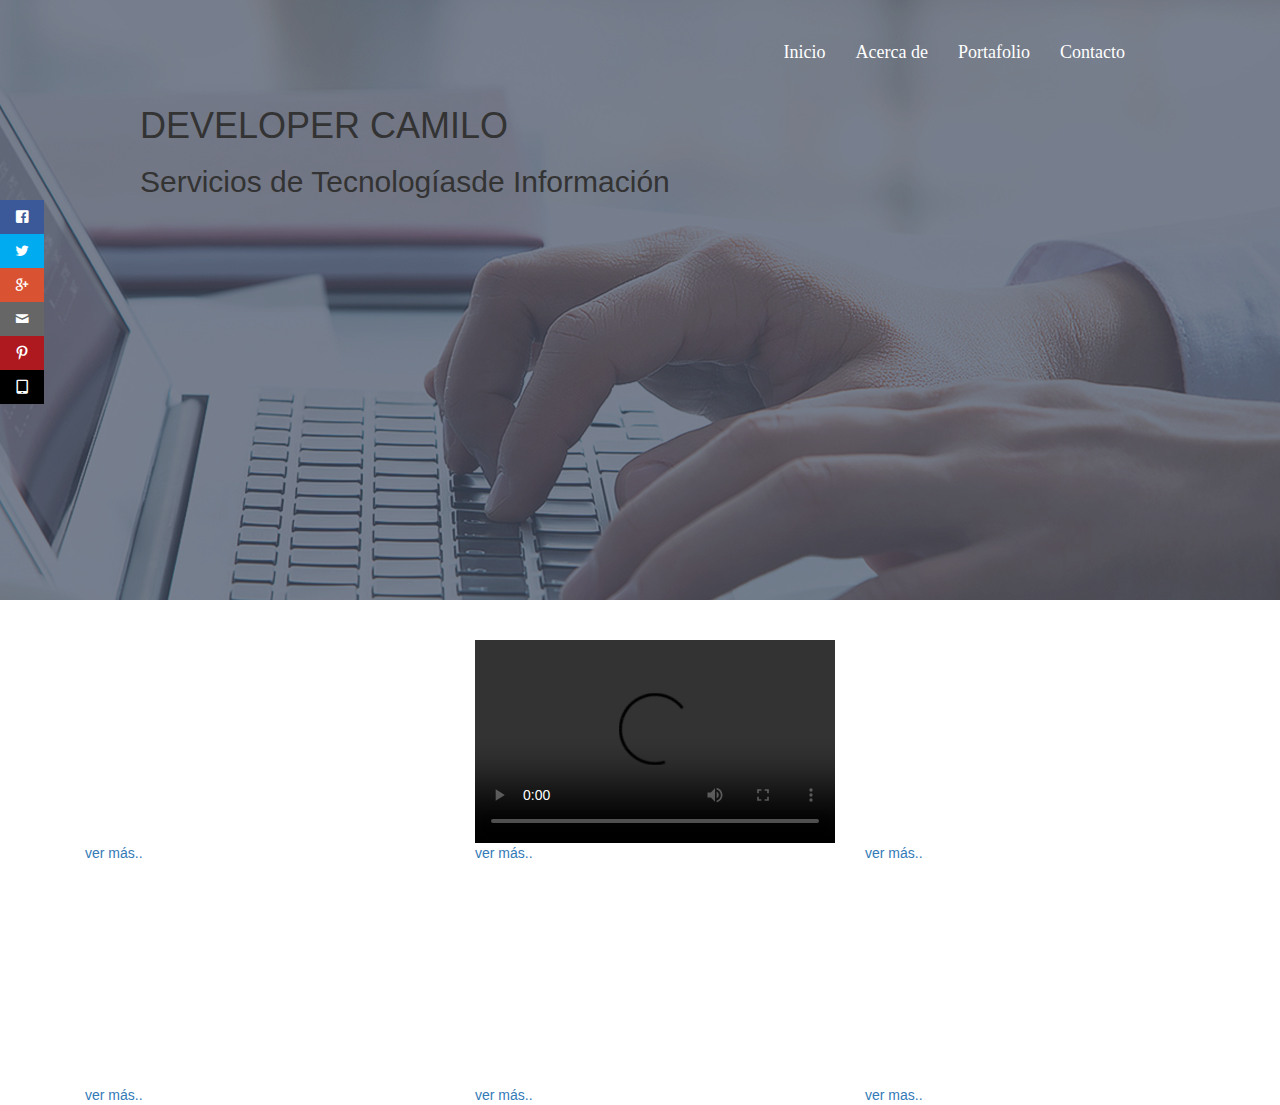
==== portafolio.html @ 32fa4f08 "updated" ====
<!DOCTYPE html>
<html lang="en">
<head>
    <meta charset="UTF-8">
    <meta http-equiv="X-UA-Compatible" content="IE=edge">
    <meta name="viewport" content="width=device-width, initial-scale=1.0">
    <title>Portafolio Videos</title>
    <!-- Banner avisos publicitarios -->
    <link rel="stylesheet" href="css/EstilosRedesSociales.css">
    <link rel="stylesheet" href="css/fontsRedesSociales.css">
    <!-- Estilos personalisados para el banner-->
    <link rel="stylesheet" href="css/estilos.css">
    <!-- Bootstrap -->
    <link href="css/bootstrap.css" rel="stylesheet" >
</head>
<body>
    <header>
        <div class="contenedor">
            <nav class="menu">
                <a href="index.html">Inicio</a>
                <a href="acerca.html">Acerca de</a>
                <a href="portafolio.html">Portafolio</a>
                <a href="contacto.html">Contacto</a>
            </nav>
            <div class="contenedor-header">
                <h1 class="titulo-header">DEVELOPER CAMILO</h1>
                <span class="linea-header"></span>
                <h2 class="texto-header"> Servicios de Tecnologías<span class="desaparecer">de Información </span></h2>
            </div>
        </div>
    </header>
    <div class="container">
    <br>
    <br>
    <div class="social">
        <ul>
            <li><a href="https://www.facebook.com/Idat.ActivaTuPotencial/?fref=ts" target="_blank" class="icon-facebook"> </a></li>
                <li><a href="https://twitter.com/" target="_blank" class="icon-twitter"> </a></li>
                <li><a href="https://www.google.com.pe/?gfe_rd=cr&ei=TqocVrikN5aZmAH1wIHgCg" target="_blank" class="icon-google"> </a></li>
                <li><a href="mailto:" class="icon-mail"> </a></li>
                <li><a href="http://www.falabella.com.pe/falabella-pe" target="_blank" class="icon-pinterest"> </a></li>
            <li><a href="https://www.android.com/" target="_blank" class="icon-tablet"> </a></li>
        </ul>
    </div>
    <!-- parte 1-->
        <div class="container">
    <div class="row">
            <div class="col-sm-4">
                <div class="embed-responsive embed-responsive-16by9">
                    <iframe width="560" height="315" src="https://www.youtube.com/embed/tIRBQBfngnY?list=TLGG2a6DbK0ovY0yODA0MjAyMQ" frameborder="0" allowfullscreen></iframe>
                </div>
                    <a href="#" target="_blank" title="ver PDF">ver más..</a>
            </div>
            <div class="col-sm-4">
                <div class="embed-responsive embed-responsive-16by9">
                    <video controls src="video/video_certus.mp4"></video>
                </div>
                    <a href="https://www.youtube.com/watch?v=MoB81YhNbVo" target="_blank" title="ver PDF">ver más..</a>
        </div>
            <div class="col-sm-4">
                <div class="embed-responsive embed-responsive-16by9">
                    <iframe width="560" height="315" src="https://www.youtube.com/embed/knvy-ZobFQo" frameborder="0" allowfullscreen></iframe>
                </div>
                <a href="#" target="_blank" title="ver PDF">ver más..</a>
            </div>
        </div>
    </div>
        <br>
    <!-- parte 2-->
    <div class="container">
<div class="row">
    <div class="col-sm-4">
            <div class="embed-responsive embed-responsive-16by9">
                <iframe width="560" height="315" src="https://www.youtube.com/embed/61JzoE--hGE" frameborder="0" allowfullscreen></iframe>
            </div>
            <a href="https://www.youtube.com/watch?v=DRdrK-cxFWc" target="_blank" title="ver PDF">ver más..</a>
        </div>
        <div class="col-sm-4">
                <div class="embed-responsive embed-responsive-16by9">
                        <iframe width="560" height="315" src="https://www.youtube.com/embed/0UH5xaeZgOA" frameborder="0" allowfullscreen></iframe>
                </div>
                    <a href="#" target="_blank" title="ver PDF">ver más..</a>
        </div>
            <div class="col-sm-4">
                <div class="embed-responsive embed-responsive-16by9">
                            <iframe width="560" height="315" src="https://www.youtube.com/embed/KO71eLIqCwA" frameborder="0" allowfullscreen></iframe>
                </div>
                        <a href="https://youtu.be/KO71eLiq" target="_blank" title="ver PDF">ver mas..</a>
            </div>
    </div>
</div>
    </div>
    </div>
    
</body>
</html>
---- css/EstilosRedesSociales.css ----
@charset "utf-8";
/* CSS Document */

*{
	margin:0;
	padding:0;
	-webkit-box-sizing: border-box;
	-moz-box-sizing:border-box;
	box-sizing:border-box;
}

.social{
	position:fixed;
	left:0;
	top:200px;
	z-index:2000;	
		
}

.social ul{
	list-style:none;	
	
}

.social ul li a{
	display:inline-block;
	color: 	#fff;
	background:#000;
	padding: 10px 15px;
	text-decoration:none;
	-webkit-transition:all 500ms ease;
	-o-transition:all 500ms ease;
	transition:all 500ms ease;
	
	
}

.social ul li .icon-facebook{background:#3B5998;}
.social ul li .icon-twitter{background:#00ABF0;}
.social ul li .icon-google{background:#D95232;}
.social ul li .icon-pinterest{background:#AE181F;}
.social ul li .icon-mail{background:#666666;}

.social ul li a:hover{
	padding: 10px 30px;
	background:#000;
	
}
---- css/fontsRedesSociales.css ----
@font-face {
  font-family: 'icomoon';
  src:  url('fonts/icomoon.eot?q1pa5y');
  src:  url('fonts/icomoon.eot?q1pa5y#iefix') format('embedded-opentype'),
    url('fonts/icomoon.ttf?q1pa5y') format('truetype'),
    url('fonts/icomoon.woff?q1pa5y') format('woff'),
    url('fonts/icomoon.svg?q1pa5y#icomoon') format('svg');
  font-weight: normal;
  font-style: normal;
}

[class^="icon-"], [class*=" icon-"] {
  /* use !important to prevent issues with browser extensions that change fonts */
  font-family: 'icomoon' !important;
  speak: none;
  font-style: normal;
  font-weight: normal;
  font-variant: normal;
  text-transform: none;
  line-height: 1;

  /* Better Font Rendering =========== */
  -webkit-font-smoothing: antialiased;
  -moz-osx-font-smoothing: grayscale;
}

.icon-add-to-list:before {
  content: "\e900";
}
.icon-classic-computer:before {
  content: "\e901";
}
.icon-controller-fast-backward:before {
  content: "\e902";
}
.icon-creative-commons-attribution:before {
  content: "\e903";
}
.icon-creative-commons-noderivs:before {
  content: "\e904";
}
.icon-creative-commons-noncommercial-eu:before {
  content: "\e905";
}
.icon-creative-commons-noncommercial-us:before {
  content: "\e906";
}
.icon-creative-commons-public-domain:before {
  content: "\e907";
}
.icon-creative-commons-remix:before {
  content: "\e908";
}
.icon-creative-commons-share:before {
  content: "\e909";
}
.icon-creative-commons-sharealike:before {
  content: "\e90a";
}
.icon-creative-commons:before {
  content: "\e90b";
}
.icon-document-landscape:before {
  content: "\e90c";
}
.icon-remove-user:before {
  content: "\e90d";
}
.icon-warning:before {
  content: "\e90e";
}
.icon-arrow-bold-down:before {
  content: "\e90f";
}
.icon-arrow-bold-left:before {
  content: "\e910";
}
.icon-arrow-bold-right:before {
  content: "\e911";
}
.icon-arrow-bold-up:before {
  content: "\e912";
}
.icon-arrow-down:before {
  content: "\e913";
}
.icon-arrow-left:before {
  content: "\e914";
}
.icon-arrow-long-down:before {
  content: "\e915";
}
.icon-arrow-long-left:before {
  content: "\e916";
}
.icon-arrow-long-right:before {
  content: "\e917";
}
.icon-arrow-long-up:before {
  content: "\e918";
}
.icon-arrow-right:before {
  content: "\e919";
}
.icon-arrow-up:before {
  content: "\e91a";
}
.icon-arrow-with-circle-down:before {
  content: "\e91b";
}
.icon-arrow-with-circle-left:before {
  content: "\e91c";
}
.icon-arrow-with-circle-right:before {
  content: "\e91d";
}
.icon-arrow-with-circle-up:before {
  content: "\e91e";
}
.icon-bookmark:before {
  content: "\e91f";
}
.icon-bookmarks:before {
  content: "\e920";
}
.icon-chevron-down:before {
  content: "\e921";
}
.icon-chevron-left:before {
  content: "\e922";
}
.icon-chevron-right:before {
  content: "\e923";
}
.icon-chevron-small-down:before {
  content: "\e924";
}
.icon-chevron-small-left:before {
  content: "\e925";
}
.icon-chevron-small-right:before {
  content: "\e926";
}
.icon-chevron-small-up:before {
  content: "\e927";
}
.icon-chevron-thin-down:before {
  content: "\e928";
}
.icon-chevron-thin-left:before {
  content: "\e929";
}
.icon-chevron-thin-right:before {
  content: "\e92a";
}
.icon-chevron-thin-up:before {
  content: "\e92b";
}
.icon-chevron-up:before {
  content: "\e92c";
}
.icon-chevron-with-circle-down:before {
  content: "\e92d";
}
.icon-chevron-with-circle-left:before {
  content: "\e92e";
}
.icon-chevron-with-circle-right:before {
  content: "\e92f";
}
.icon-chevron-with-circle-up:before {
  content: "\e930";
}
.icon-cloud:before {
  content: "\e931";
}
.icon-controller-fast-forward:before {
  content: "\e932";
}
.icon-controller-jump-to-start:before {
  content: "\e933";
}
.icon-controller-next:before {
  content: "\e934";
}
.icon-controller-paus:before {
  content: "\e935";
}
.icon-controller-play:before {
  content: "\e936";
}
.icon-controller-record:before {
  content: "\e937";
}
.icon-controller-stop:before {
  content: "\e938";
}
.icon-controller-volume:before {
  content: "\e939";
}
.icon-dot-single:before {
  content: "\e93a";
}
.icon-dots-three-horizontal:before {
  content: "\e93b";
}
.icon-dots-three-vertical:before {
  content: "\e93c";
}
.icon-dots-two-horizontal:before {
  content: "\e93d";
}
.icon-dots-two-vertical:before {
  content: "\e93e";
}
.icon-download:before {
  content: "\e93f";
}
.icon-emoji-flirt:before {
  content: "\e940";
}
.icon-flow-branch:before {
  content: "\e941";
}
.icon-flow-cascade:before {
  content: "\e942";
}
.icon-flow-line:before {
  content: "\e943";
}
.icon-flow-parallel:before {
  content: "\e944";
}
.icon-flow-tree:before {
  content: "\e945";
}
.icon-install:before {
  content: "\e946";
}
.icon-layers:before {
  content: "\e947";
}
.icon-open-book:before {
  content: "\e948";
}
.icon-resize-100:before {
  content: "\e949";
}
.icon-resize-full-screen:before {
  content: "\e94a";
}
.icon-save:before {
  content: "\e94b";
}
.icon-select-arrows:before {
  content: "\e94c";
}
.icon-sound-mute:before {
  content: "\e94d";
}
.icon-sound:before {
  content: "\e94e";
}
.icon-trash:before {
  content: "\e94f";
}
.icon-triangle-down:before {
  content: "\e950";
}
.icon-triangle-left:before {
  content: "\e951";
}
.icon-triangle-right:before {
  content: "\e952";
}
.icon-triangle-up:before {
  content: "\e953";
}
.icon-uninstall:before {
  content: "\e954";
}
.icon-upload-to-cloud:before {
  content: "\e955";
}
.icon-upload:before {
  content: "\e956";
}
.icon-add-user:before {
  content: "\e957";
}
.icon-address:before {
  content: "\e958";
}
.icon-adjust:before {
  content: "\e959";
}
.icon-air:before {
  content: "\e95a";
}
.icon-aircraft-landing:before {
  content: "\e95b";
}
.icon-aircraft-take-off:before {
  content: "\e95c";
}
.icon-aircraft:before {
  content: "\e95d";
}
.icon-align-bottom:before {
  content: "\e95e";
}
.icon-align-horizontal-middle:before {
  content: "\e95f";
}
.icon-align-left:before {
  content: "\e960";
}
.icon-align-right:before {
  content: "\e961";
}
.icon-align-top:before {
  content: "\e962";
}
.icon-align-vertical-middle:before {
  content: "\e963";
}
.icon-archive:before {
  content: "\e964";
}
.icon-area-graph:before {
  content: "\e965";
}
.icon-attachment:before {
  content: "\e966";
}
.icon-awareness-ribbon:before {
  content: "\e967";
}
.icon-back-in-time:before {
  content: "\e968";
}
.icon-back:before {
  content: "\e969";
}
.icon-bar-graph:before {
  content: "\e96a";
}
.icon-battery:before {
  content: "\e96b";
}
.icon-beamed-note:before {
  content: "\e96c";
}
.icon-bell:before {
  content: "\e96d";
}
.icon-blackboard:before {
  content: "\e96e";
}
.icon-block:before {
  content: "\e96f";
}
.icon-book:before {
  content: "\e970";
}
.icon-bowl:before {
  content: "\e971";
}
.icon-box:before {
  content: "\e972";
}
.icon-briefcase:before {
  content: "\e973";
}
.icon-browser:before {
  content: "\e974";
}
.icon-brush:before {
  content: "\e975";
}
.icon-bucket:before {
  content: "\e976";
}
.icon-cake:before {
  content: "\e977";
}
.icon-calculator:before {
  content: "\e978";
}
.icon-calendar:before {
  content: "\e979";
}
.icon-camera:before {
  content: "\e97a";
}
.icon-ccw:before {
  content: "\e97b";
}
.icon-chat:before {
  content: "\e97c";
}
.icon-check:before {
  content: "\e97d";
}
.icon-circle-with-cross:before {
  content: "\e97e";
}
.icon-circle-with-minus:before {
  content: "\e97f";
}
.icon-circle-with-plus:before {
  content: "\e980";
}
.icon-circle:before {
  content: "\e981";
}
.icon-circular-graph:before {
  content: "\e982";
}
.icon-clapperboard:before {
  content: "\e983";
}
.icon-clipboard:before {
  content: "\e984";
}
.icon-clock:before {
  content: "\e985";
}
.icon-code:before {
  content: "\e986";
}
.icon-cog:before {
  content: "\e987";
}
.icon-colours:before {
  content: "\e988";
}
.icon-compass:before {
  content: "\e989";
}
.icon-copy:before {
  content: "\e98a";
}
.icon-credit-card:before {
  content: "\e98b";
}
.icon-credit:before {
  content: "\e98c";
}
.icon-cross:before {
  content: "\e98d";
}
.icon-cup:before {
  content: "\e98e";
}
.icon-cw:before {
  content: "\e98f";
}
.icon-cycle:before {
  content: "\e990";
}
.icon-database:before {
  content: "\e991";
}
.icon-dial-pad:before {
  content: "\e992";
}
.icon-direction:before {
  content: "\e993";
}
.icon-document:before {
  content: "\e994";
}
.icon-documents:before {
  content: "\e995";
}
.icon-drink:before {
  content: "\e996";
}
.icon-drive:before {
  content: "\e997";
}
.icon-drop:before {
  content: "\e998";
}
.icon-edit:before {
  content: "\e999";
}
.icon-email:before {
  content: "\e99a";
}
.icon-emoji-happy:before {
  content: "\e99b";
}
.icon-emoji-neutral:before {
  content: "\e99c";
}
.icon-emoji-sad:before {
  content: "\e99d";
}
.icon-erase:before {
  content: "\e99e";
}
.icon-eraser:before {
  content: "\e99f";
}
.icon-export:before {
  content: "\e9a0";
}
.icon-eye:before {
  content: "\e9a1";
}
.icon-feather:before {
  content: "\e9a2";
}
.icon-flag:before {
  content: "\e9a3";
}
.icon-flash:before {
  content: "\e9a4";
}
.icon-flashlight:before {
  content: "\e9a5";
}
.icon-flat-brush:before {
  content: "\e9a6";
}
.icon-folder-images:before {
  content: "\e9a7";
}
.icon-folder-music:before {
  content: "\e9a8";
}
.icon-folder-video:before {
  content: "\e9a9";
}
.icon-folder:before {
  content: "\e9aa";
}
.icon-forward:before {
  content: "\e9ab";
}
.icon-funnel:before {
  content: "\e9ac";
}
.icon-game-controller:before {
  content: "\e9ad";
}
.icon-gauge:before {
  content: "\e9ae";
}
.icon-globe:before {
  content: "\e9af";
}
.icon-graduation-cap:before {
  content: "\e9b0";
}
.icon-grid:before {
  content: "\e9b1";
}
.icon-hair-cross:before {
  content: "\e9b2";
}
.icon-hand:before {
  content: "\e9b3";
}
.icon-heart-outlined:before {
  content: "\e9b4";
}
.icon-heart:before {
  content: "\e9b5";
}
.icon-help-with-circle:before {
  content: "\e9b6";
}
.icon-help:before {
  content: "\e9b7";
}
.icon-home:before {
  content: "\e9b8";
}
.icon-hour-glass:before {
  content: "\e9b9";
}
.icon-image-inverted:before {
  content: "\e9ba";
}
.icon-image:before {
  content: "\e9bb";
}
.icon-images:before {
  content: "\e9bc";
}
.icon-inbox:before {
  content: "\e9bd";
}
.icon-infinity:before {
  content: "\e9be";
}
.icon-info-with-circle:before {
  content: "\e9bf";
}
.icon-info:before {
  content: "\e9c0";
}
.icon-key:before {
  content: "\e9c1";
}
.icon-keyboard:before {
  content: "\e9c2";
}
.icon-lab-flask:before {
  content: "\e9c3";
}
.icon-landline:before {
  content: "\e9c4";
}
.icon-language:before {
  content: "\e9c5";
}
.icon-laptop:before {
  content: "\e9c6";
}
.icon-leaf:before {
  content: "\e9c7";
}
.icon-level-down:before {
  content: "\e9c8";
}
.icon-level-up:before {
  content: "\e9c9";
}
.icon-lifebuoy:before {
  content: "\e9ca";
}
.icon-light-bulb:before {
  content: "\e9cb";
}
.icon-light-down:before {
  content: "\e9cc";
}
.icon-light-up:before {
  content: "\e9cd";
}
.icon-line-graph:before {
  content: "\e9ce";
}
.icon-link:before {
  content: "\e9cf";
}
.icon-list:before {
  content: "\e9d0";
}
.icon-location-pin:before {
  content: "\e9d1";
}
.icon-location:before {
  content: "\e9d2";
}
.icon-lock-open:before {
  content: "\e9d3";
}
.icon-lock:before {
  content: "\e9d4";
}
.icon-log-out:before {
  content: "\e9d5";
}
.icon-login:before {
  content: "\e9d6";
}
.icon-loop:before {
  content: "\e9d7";
}
.icon-magnet:before {
  content: "\e9d8";
}
.icon-magnifying-glass:before {
  content: "\e9d9";
}
.icon-mail:before {
  content: "\e9da";
}
.icon-man:before {
  content: "\e9db";
}
.icon-map:before {
  content: "\e9dc";
}
.icon-mask:before {
  content: "\e9dd";
}
.icon-medal:before {
  content: "\e9de";
}
.icon-megaphone:before {
  content: "\e9df";
}
.icon-menu:before {
  content: "\e9e0";
}
.icon-message:before {
  content: "\e9e1";
}
.icon-mic:before {
  content: "\e9e2";
}
.icon-minus:before {
  content: "\e9e3";
}
.icon-mobile:before {
  content: "\e9e4";
}
.icon-modern-mic:before {
  content: "\e9e5";
}
.icon-moon:before {
  content: "\e9e6";
}
.icon-mouse:before {
  content: "\e9e7";
}
.icon-music:before {
  content: "\e9e8";
}
.icon-network:before {
  content: "\e9e9";
}
.icon-new-message:before {
  content: "\e9ea";
}
.icon-new:before {
  content: "\e9eb";
}
.icon-news:before {
  content: "\e9ec";
}
.icon-note:before {
  content: "\e9ed";
}
.icon-notification:before {
  content: "\e9ee";
}
.icon-old-mobile:before {
  content: "\e9ef";
}
.icon-old-phone:before {
  content: "\e9f0";
}
.icon-palette:before {
  content: "\e9f1";
}
.icon-paper-plane:before {
  content: "\e9f2";
}
.icon-pencil:before {
  content: "\e9f3";
}
.icon-phone:before {
  content: "\e9f4";
}
.icon-pie-chart:before {
  content: "\e9f5";
}
.icon-pin:before {
  content: "\e9f6";
}
.icon-plus:before {
  content: "\e9f7";
}
.icon-popup:before {
  content: "\e9f8";
}
.icon-power-plug:before {
  content: "\e9f9";
}
.icon-price-ribbon:before {
  content: "\e9fa";
}
.icon-price-tag:before {
  content: "\e9fb";
}
.icon-print:before {
  content: "\e9fc";
}
.icon-progress-empty:before {
  content: "\e9fd";
}
.icon-progress-full:before {
  content: "\e9fe";
}
.icon-progress-one:before {
  content: "\e9ff";
}
.icon-progress-two:before {
  content: "\ea00";
}
.icon-publish:before {
  content: "\ea01";
}
.icon-quote:before {
  content: "\ea02";
}
.icon-radio:before {
  content: "\ea03";
}
.icon-reply-all:before {
  content: "\ea04";
}
.icon-reply:before {
  content: "\ea05";
}
.icon-retweet:before {
  content: "\ea06";
}
.icon-rocket:before {
  content: "\ea07";
}
.icon-round-brush:before {
  content: "\ea08";
}
.icon-rss:before {
  content: "\ea09";
}
.icon-ruler:before {
  content: "\ea0a";
}
.icon-scissors:before {
  content: "\ea0b";
}
.icon-share-alternitive:before {
  content: "\ea0c";
}
.icon-share:before {
  content: "\ea0d";
}
.icon-shareable:before {
  content: "\ea0e";
}
.icon-shield:before {
  content: "\ea0f";
}
.icon-shop:before {
  content: "\ea10";
}
.icon-shopping-bag:before {
  content: "\ea11";
}
.icon-shopping-basket:before {
  content: "\ea12";
}
.icon-shopping-cart:before {
  content: "\ea13";
}
.icon-shuffle:before {
  content: "\ea14";
}
.icon-signal:before {
  content: "\ea15";
}
.icon-sound-mix:before {
  content: "\ea16";
}
.icon-sports-club:before {
  content: "\ea17";
}
.icon-spreadsheet:before {
  content: "\ea18";
}
.icon-squared-cross:before {
  content: "\ea19";
}
.icon-squared-minus:before {
  content: "\ea1a";
}
.icon-squared-plus:before {
  content: "\ea1b";
}
.icon-star-outlined:before {
  content: "\ea1c";
}
.icon-star:before {
  content: "\ea1d";
}
.icon-stopwatch:before {
  content: "\ea1e";
}
.icon-suitcase:before {
  content: "\ea1f";
}
.icon-swap:before {
  content: "\ea20";
}
.icon-sweden:before {
  content: "\ea21";
}
.icon-switch:before {
  content: "\ea22";
}
.icon-tablet:before {
  content: "\ea23";
}
.icon-tag:before {
  content: "\ea24";
}
.icon-text-document-inverted:before {
  content: "\ea25";
}
.icon-text-document:before {
  content: "\ea26";
}
.icon-text:before {
  content: "\ea27";
}
.icon-thermometer:before {
  content: "\ea28";
}
.icon-thumbs-down:before {
  content: "\ea29";
}
.icon-thumbs-up:before {
  content: "\ea2a";
}
.icon-thunder-cloud:before {
  content: "\ea2b";
}
.icon-ticket:before {
  content: "\ea2c";
}
.icon-time-slot:before {
  content: "\ea2d";
}
.icon-tools:before {
  content: "\ea2e";
}
.icon-traffic-cone:before {
  content: "\ea2f";
}
.icon-tree:before {
  content: "\ea30";
}
.icon-trophy:before {
  content: "\ea31";
}
.icon-tv:before {
  content: "\ea32";
}
.icon-typing:before {
  content: "\ea33";
}
.icon-unread:before {
  content: "\ea34";
}
.icon-untag:before {
  content: "\ea35";
}
.icon-user:before {
  content: "\ea36";
}
.icon-users:before {
  content: "\ea37";
}
.icon-v-card:before {
  content: "\ea38";
}
.icon-video:before {
  content: "\ea39";
}
.icon-vinyl:before {
  content: "\ea3a";
}
.icon-voicemail:before {
  content: "\ea3b";
}
.icon-wallet:before {
  content: "\ea3c";
}
.icon-water:before {
  content: "\ea3d";
}
.icon-500px-with-circle:before {
  content: "\ea3e";
}
.icon-500px:before {
  content: "\ea3f";
}
.icon-basecamp:before {
  content: "\ea40";
}
.icon-behance:before {
  content: "\ea41";
}
.icon-creative-cloud:before {
  content: "\ea42";
}
.icon-dropbox:before {
  content: "\ea43";
}
.icon-evernote:before {
  content: "\ea44";
}
.icon-flattr:before {
  content: "\ea45";
}
.icon-foursquare:before {
  content: "\ea46";
}
.icon-google-drive:before {
  content: "\ea47";
}
.icon-google-hangouts:before {
  content: "\ea48";
}
.icon-grooveshark:before {
  content: "\ea49";
}
.icon-icloud:before {
  content: "\ea4a";
}
.icon-mixi:before {
  content: "\ea4b";
}
.icon-onedrive:before {
  content: "\ea4c";
}
.icon-paypal:before {
  content: "\ea4d";
}
.icon-picasa:before {
  content: "\ea4e";
}
.icon-qq:before {
  content: "\ea4f";
}
.icon-rdio-with-circle:before {
  content: "\ea50";
}
.icon-renren:before {
  content: "\ea51";
}
.icon-scribd:before {
  content: "\ea52";
}
.icon-sina-weibo:before {
  content: "\ea53";
}
.icon-skype-with-circle:before {
  content: "\ea54";
}
.icon-skype:before {
  content: "\ea55";
}
.icon-slideshare:before {
  content: "\ea56";
}
.icon-smashing:before {
  content: "\ea57";
}
.icon-soundcloud:before {
  content: "\ea58";
}
.icon-spotify-with-circle:before {
  content: "\ea59";
}
.icon-spotify:before {
  content: "\ea5a";
}
.icon-swarm:before {
  content: "\ea5b";
}
.icon-vine-with-circle:before {
  content: "\ea5c";
}
.icon-vine:before {
  content: "\ea5d";
}
.icon-vk-alternitive:before {
  content: "\ea5e";
}
.icon-vk-with-circle:before {
  content: "\ea5f";
}
.icon-vk:before {
  content: "\ea60";
}
.icon-xing-with-circle:before {
  content: "\ea61";
}
.icon-xing:before {
  content: "\ea62";
}
.icon-yelp:before {
  content: "\ea63";
}
.icon-dribbble-with-circle:before {
  content: "\ea64";
}
.icon-dribbble:before {
  content: "\ea65";
}
.icon-facebook-with-circle:before {
  content: "\ea66";
}
.icon-facebook:before {
  content: "\ea67";
}
.icon-flickr-with-circle:before {
  content: "\ea68";
}
.icon-flickr:before {
  content: "\ea69";
}
.icon-github-with-circle:before {
  content: "\ea6a";
}
.icon-github:before {
  content: "\ea6b";
}
.icon-google-with-circle:before {
  content: "\ea6c";
}
.icon-google:before {
  content: "\ea6d";
}
.icon-instagram-with-circle:before {
  content: "\ea6e";
}
.icon-instagram:before {
  content: "\ea6f";
}
.icon-lastfm-with-circle:before {
  content: "\ea70";
}
.icon-lastfm:before {
  content: "\ea71";
}
.icon-linkedin-with-circle:before {
  content: "\ea72";
}
.icon-linkedin:before {
  content: "\ea73";
}
.icon-pinterest-with-circle:before {
  content: "\ea74";
}
.icon-pinterest:before {
  content: "\ea75";
}
.icon-rdio:before {
  content: "\ea76";
}
.icon-stumbleupon-with-circle:before {
  content: "\ea77";
}
.icon-stumbleupon:before {
  content: "\ea78";
}
.icon-tumblr-with-circle:before {
  content: "\ea79";
}
.icon-tumblr:before {
  content: "\ea7a";
}
.icon-twitter-with-circle:before {
  content: "\ea7b";
}
.icon-twitter:before {
  content: "\ea7c";
}
.icon-vimeo-with-circle:before {
  content: "\ea7d";
}
.icon-vimeo:before {
  content: "\ea7e";
}
.icon-youtube-with-circle:before {
  content: "\ea7f";
}
.icon-youtube:before {
  content: "\ea80";
}
---- css/estilos.css ----
*{
    margin:0; /*establece los márgenes de un elemento especificando entre uno y cuatro valores, donde cada valor es una longitud, un porcentaje o auto*/
    padding:0; /*El área de padding es el espacio entre el contenido */
    box-sizing: border-box; /*es una propiedad CSS para cambiar el modelo de caja por defecto de los navegadores*/
}

body{
    background: #fff; /*color de fondo en la web */
    font-family:'lato'; /*Es el tipo de letra o familia de tipos de letra es el tipo de letra que se aplicará al cuerpo de texto en un navegador*/
    font-size: 16px; /*Es el tamaño de la fuente de letra */
}

.contenedor{
    width: 90%;/*el archo de la pagina web porcentaje que se adapta segun al tamaño del navegador */
    max-width: 1000px; /*Así max-width define el ancho máximo que un elemento puede tener.max-width cambia el tamaño del elemento si el valor de width es mayor
     que el de max-width*/
    overflow: hidden;/*a propiedad CSS overflow: si recortar contenido, dibujar barras de desplazamiento o mostrar el contenido excedente en un elemento a nivel de bloque.*/
    margin: auto; /*La propiedad margin establece los márgenes de un elemento especificando entre uno y cuatro valores, donde cada valor es una longitud, un porcentaje
     o auto.*/
}

header{
    background-image: url('../img/portada.png'); /*La propiedad La imagen se muestra en la zona que ocupan el contenido y el relleno del elemento, justo hasta su borde*/
    height:600px; /* representa la altura la medida*/
    background-repeat: no-repeat; /*La propiedad de CSS background-repeat define como se repiten los fondos del documento. Un fondo de imagen puede ser repetido sobre 
    el eje horizontal, el eje vertical, ambos ejes, o no estar repetido*/
    background-position:center; /*background-position define la posición inicial de la imagen de fondo especificada.*/
    background-attachment: cover;/*La propiedad  si la imagen de fondo establecida en un elemento se mueve o permanece fija cuando se hace scroll en la ventana del 
    navegador.*/
}
header .menu{
    margin:30px 0; /*establece los márgenes de un elemento especificando entre uno y cuatro valores, donde cada valor es una longitud, un porcentaje o auto*/
    display:flex;/*La propiedad CSS flex alterar las dimensiones, Los elementos flexibles pueden ser estirados para utilizar el espacio disponible proporcional.*/
    justify-content: flex-end; /*La propiedad CSS justify-content define cómo el navegador distribuye el espacio entre y alrededor de los items flex, a lo largo
     del eje principal de su contenedor*/
    flex-wrap: wrap; /*La propiedad flex-wrap de CSS especifica si los elementos "hijos" son obligados a permanecer en una misma línea o pueden fluir en varias líneas. */
}
header .menu a:hover{
    text-decoration: underline;
}
header .menu a{
    font-size:18px;
    font-family: 'lato';
    font-weight: 300; /*La propiedad font-weight de CSS especifica el peso o grueso de la letra. Algunos tipos de letra sólo están disponibles en normal y bold .*/
    display: inline-block; /* display : inline. El elemento aparece en línea  */
    padding:10px 0;
    margin:0 15px;
    color:#fff;
    text-decoration: none;/*se usa para establecer el formato de texto a subrayado ( underline ) y suprarrayado ( overline ), tachado ( line-through ) o parpadeo ( blink ).*/
}
header .contenido-header{
    margin:120px 0;
    display: flex; /*La propiedad CSS flex alterar las dimensiones, Los elementos flexibles pueden ser estirados para utilizar el espacio disponible proporcional.*/
    flex-direction: column;/*La propiedad CSS flex-direction especifica cómo colocar los objetos flexibles en el contenedor flexible definiendo el eje principal y la dirección*/
    flex-wrap: wrap; /*La propiedad flex-wrap de CSS especifica si los elementos "hijos" son obligados a permanecer en una misma línea o pueden fluir en varias líneas. */
    justify-content: center;
    align-content: center;
}
header .contenido-header .titulo-header{
    font-size: 120px;
    text-align: center;
    color: #fff;
    text-align: center;
}

header .contenido-header .linea-header{
    width: 700px;
    margin: auto;
    height:2px;
    background: #15a4fa;
    margin-bottom:30px;
    text-align: center;
}

header .contenido-header .texto-header{
    color:#fff;
    font-weight: 300;
    margin-bottom:30px;
    font-size:20px;
    text-align: center;
}

header .contenido-header .action-header{
    display: inline-block;
    margin: auto;
    color: #fff;   
    text-decoration: none;
    border:1px solid #15a4fa;
    padding: 10px 20px;
    border-radius: 5px;
}

header .contenido-header .action-header:hover{
    background: #15a4fa;
    color: #fff;
}

main .quienes{
    background: #f0f3f5;
    padding:60px 0;
}

main .quienes .quienes-titulo{
    color:#000;
    font-size: 25px;
    text-align: center;
    margin-bottom:20px;
}

main .quienes .quienes-parrafo{
    text-align: center;
    color:#999999;
    font-weight: 600;
}

main .quehacemos{
    margin:60px 0;  
}
main .contenido-cajas{
    display: flex; /*La propiedad CSS flex alterar las dimensiones, Los elementos flexibles pueden ser estirados para utilizar el espacio disponible proporcional.*/
    justify-content: space-between;/*La propiedad CSS justify-content define cómo el navegador distribuye el espacio entre y alrededor de los items flex, a lo largo del 
    eje principal de su contenedor.*/
    flex-wrap: wrap;
}

main .quehacemos .contenido-cajas .tarjeta{
    width: 30%;
    text-align: center;
}

main .quehacemos .contenido-cajas .tarjeta .contenido-tarjeta .titulo-tarjeta{
    margin:10px 0;   
}

main .portafolio{
    background: #f0f3f5;
    padding: 60px 0;
}

main .portafolio .portafolio-textos{
    text-align: center;
    margin-bottom: 60px;/*CSS (margen-inferior) es la propiedad de un elemento que establece el espacio requerido en la parte inferior de un elemento*/
    color:#2d3950;
    font-size: 20px;
}

main .portafolio .portafolio-textos p{
    color: #909090;
    font-size: 15px;
    margin:20px 0 0 0;
}

main .portafolio .galeria{
    display: flex;
    justify-content: space-between;
    flex-wrap: wrap; /*La propiedad flex-wrap de CSS especifica si los elementos "hijos" son obligados a permanecer en una misma línea o pueden fluir en varias líneas. */
}

main .portafolio .galeria .fotos{
    width: 30%;
    margin-bottom:20px;
}

main .portafolio .galeria .fotos img{
    width: 100%;
    height:210px;
    border-radius: 5px;
}
main .portafolio .galeria .fotos img:hover{
    opacity:.6;
    cursor: pointer;
}

footer .contacto{
    height:600px;
    background-image: url(../img/footer.png);
    background-position:center;
    padding:60px 0;
}

footer .footer-textos{
    text-align: center;
    color: #fff;
    font-size:25px;
}

footer .footer-textos p{
    font-size: 14px;
    margin:15px 0 30px 0;
    color: #999999;

}
form{
    display: flex;
    flex-direction: column;
    margin: auto;
    width: 70%;
    
}
footer .contacto  input[type="text"], footer .contacto  input[type="email"],
footer .contacto  textarea{
    width: 100%;
    margin: 5px 0;
    padding: 15px 20px;
    background: none;
    border-radius: 5px;
    color:rgb(204, 204, 204);
    border: 2px solid rgba(204, 204, 204, 0.383);
    font-family: 'lato';
    font-weight: 300;
}
footer .contacto  textarea{
    height:150px;
    max-height: 150px;
    max-width: 100%;
    min-width: 100%;
    min-height: 150px;
}
.derecha{
   display: flex;
   justify-content: flex-end;
}
footer .contacto  input[type="submit"]{
    display:block;
    width: 100px;
    margin:10px 0;
    padding: 10px 15px;
    background: none;
    border:1px solid #15a4fa;
    border-radius: 5px; /*La propiedad border-radius de CSS3 nos permite redondear los bordes de las cajas.diseño 
    de las cajas que muestran el contenido de una web y para hacer algunas figuras sencilla, como los círculos*/
    color:#fff;
    cursor: pointer; /*te coloca el puntero de mouse es una manito de navegador web*/
    float:right;
}
footer .contacto  input[type="submit"]:hover{
    background: #15a4fa;
    color: #fff;
}

.footer{
    height:200px;
    background: #000;
}
/*medida de moviles horizontales tables verticales : screen pantalla and=y */
@media screen and (max-width:760px){
    header .menu{
        justify-content: center;/*contenido texto centrando uniforme*/
        background: red;/*color de fondo */
    }
    header .contenido-header .texto-header{
       font-size:18px; /*tamaño fuente 18px*/
       background: #2d3950;
    }
    header .contenido-header .texto-header .desaparecer{
        display:none ;/*ocultando el texto none:oculto */
        background: orange;
    }
}
/*moviles verticales en general: motorola,huawei.*/
@media screen and (max-width:630px){
    header .contenido-header .titulo-header{
        font-size:80px;
    }
    header .contenido-header .linea-header{
        width: 400px;
    }
    main .portafolio .galeria .fotos{
        width:49%;
    }
}
/* CELULAR MEDIANOS SMARTH PTHONES*/
@media screen and (max-width: 500px){
    header .contenido-header .titulo-header{
        font-size:40px;
    }
    main .quehacemos .contenido-cajas .tarjeta{
       width: 48%;
    }
    main .contenido-cajas{
        justify-content: center
    }
    main .quehacemos .contenido-cajas .tarjeta{
        margin:20px 0;
    }
}
/* CELULAR PEQUEÑOS SMARTH PTHONES*/
@media screen and (max-width: 350px){
    main .quehacemos .contenido-cajas .tarjeta{
        width: 98%;
    }
    header .contenido-header .texto-header{
        font-size:15px;
    }
}
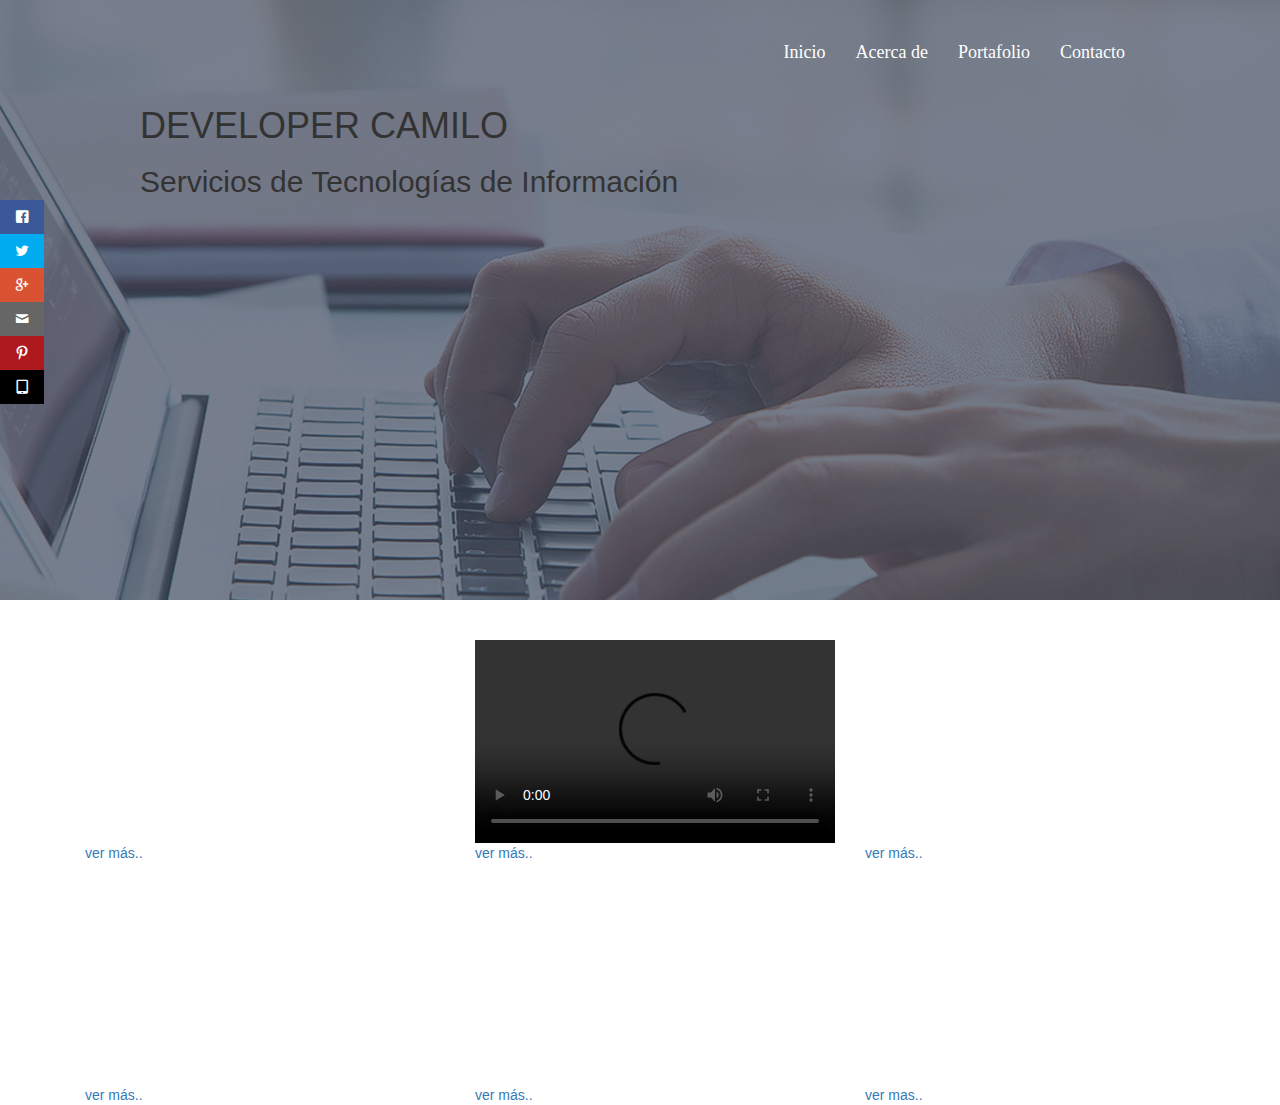
==== commit 2c7b0d86: "updated" ====
--- a/portafolio.html
+++ b/portafolio.html
@@ -25,7 +25,11 @@
             <div class="contenedor-header">
                 <h1 class="titulo-header">DEVELOPER CAMILO</h1>
                 <span class="linea-header"></span>
-                <h2 class="texto-header"> Servicios de Tecnologías<span class="desaparecer">de Información </span></h2>
+                <h2 class="texto-header"> 
+                Servicios de Tecnologías
+                <span class="desaparecer">
+                de Información 
+                </span></h2>
             </div>
         </div>
     </header>
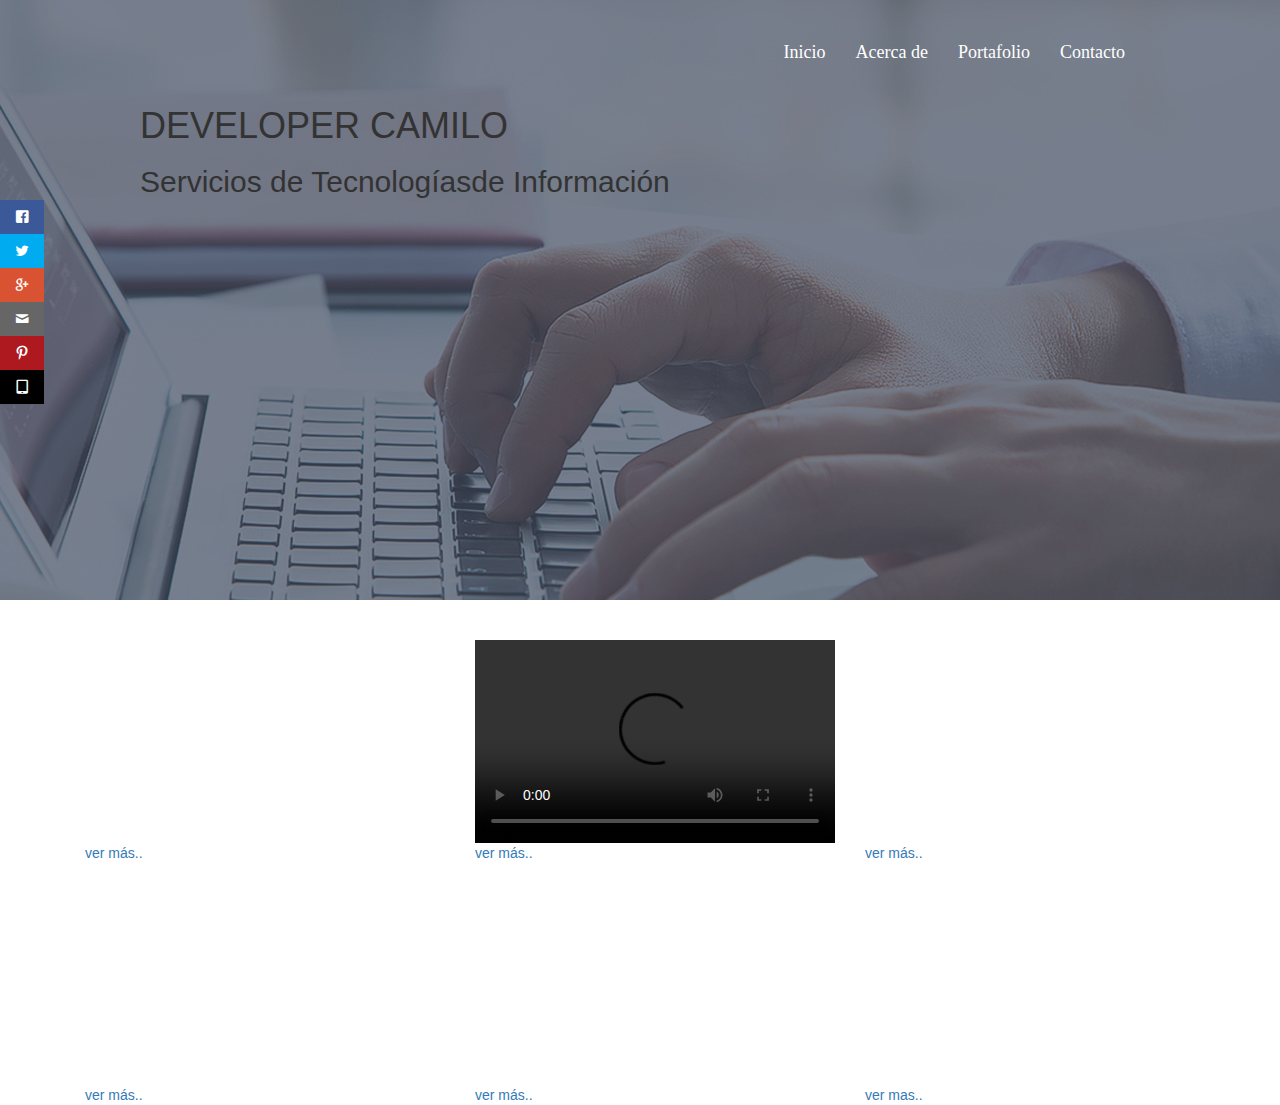
==== commit b8b970ad: "updated" ====
--- a/portafolio.html
+++ b/portafolio.html
@@ -25,17 +25,13 @@
             <div class="contenedor-header">
                 <h1 class="titulo-header">DEVELOPER CAMILO</h1>
                 <span class="linea-header"></span>
-                <h2 class="texto-header"> 
-                Servicios de Tecnologías
-                <span class="desaparecer">
-                de Información 
-                </span></h2>
+                <h2 class="texto-header"> Servicios de Tecnologías<span class="desaparecer">de Información </span></h2>
             </div>
         </div>
     </header>
-    <div class="container">
-    <br>
-    <br>
+<div class="container">
+<br>
+<br>
     <div class="social">
         <ul>
             <li><a href="https://www.facebook.com/Idat.ActivaTuPotencial/?fref=ts" target="_blank" class="icon-facebook"> </a></li>
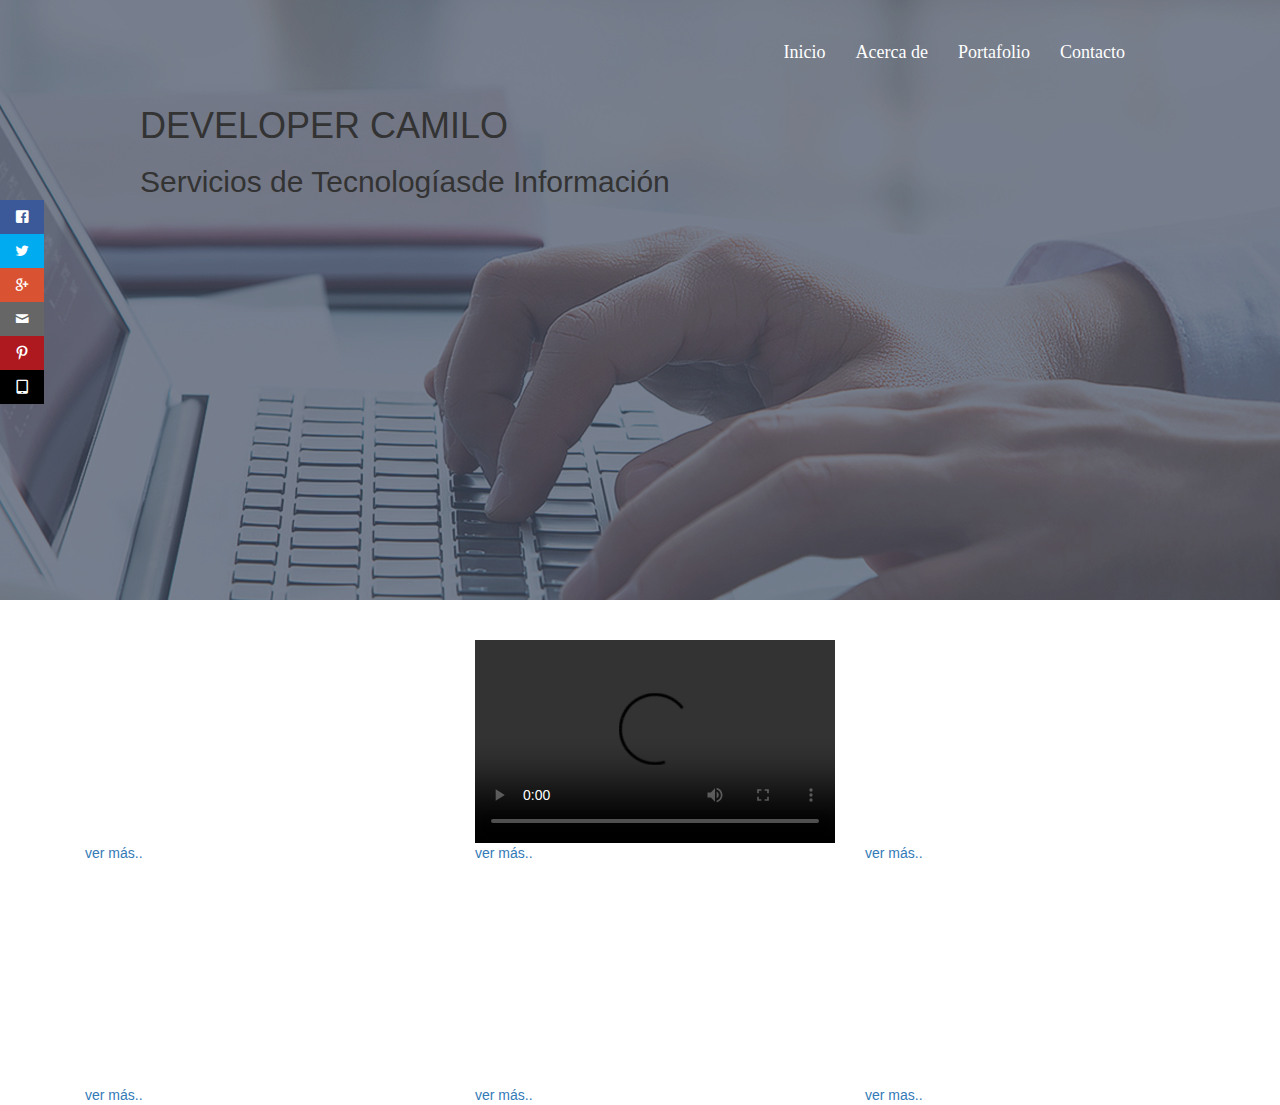
==== commit f41baf83: "updated" ====
--- a/portafolio.html
+++ b/portafolio.html
@@ -34,7 +34,7 @@
 <br>
     <div class="social">
         <ul>
-            <li><a href="https://www.facebook.com/Idat.ActivaTuPotencial/?fref=ts" target="_blank" class="icon-facebook"> </a></li>
+            <li><a href="https://www.facebook.com/CERTUSPERU/" target="_blank" class="icon-facebook"> </a></li>
                 <li><a href="https://twitter.com/" target="_blank" class="icon-twitter"> </a></li>
                 <li><a href="https://www.google.com.pe/?gfe_rd=cr&ei=TqocVrikN5aZmAH1wIHgCg" target="_blank" class="icon-google"> </a></li>
                 <li><a href="mailto:" class="icon-mail"> </a></li>
